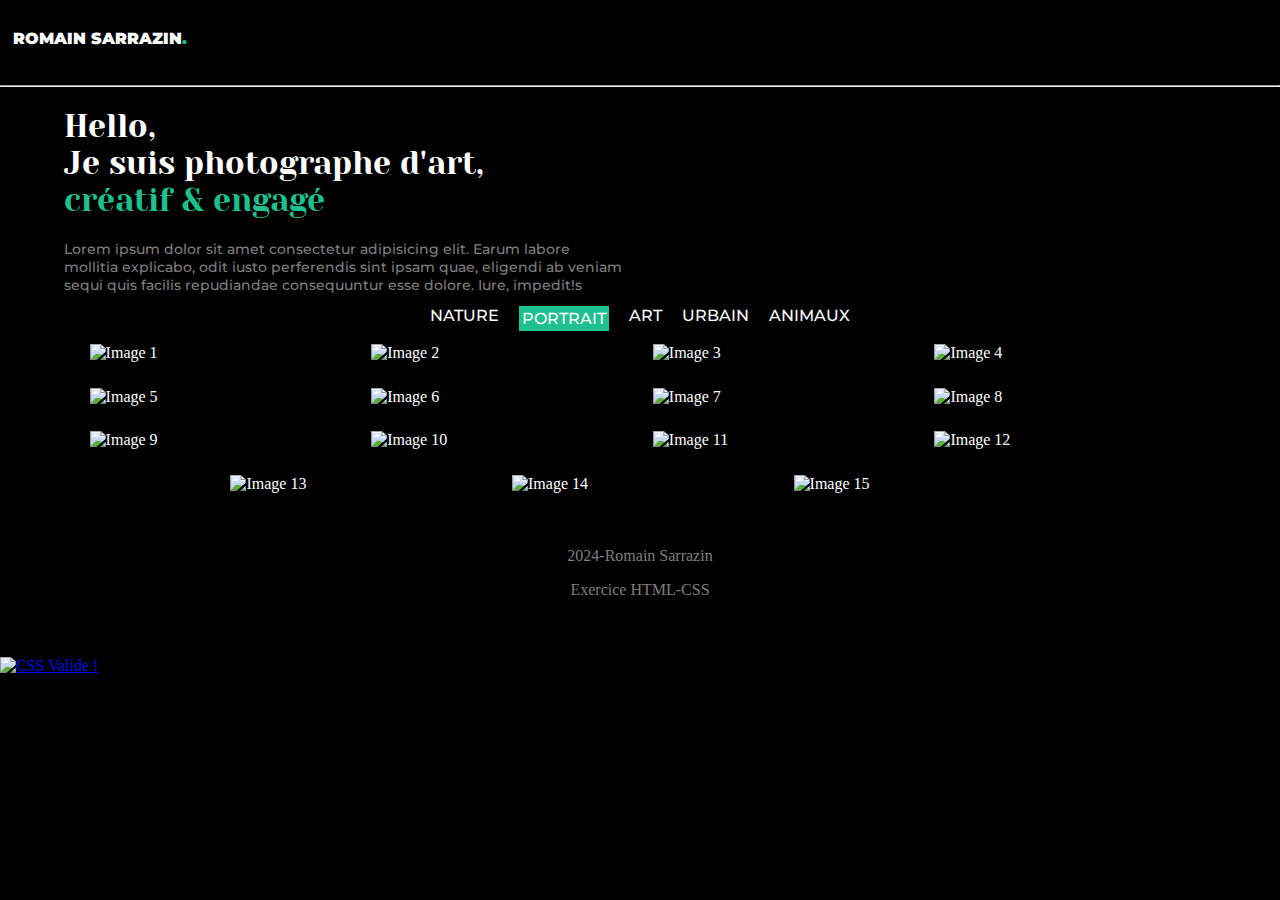
==== index.html @ b88e8412 "Add files via upload" ====
<!DOCTYPE html>
<html lang="en">

<head>
    <meta charset="UTF-8">
    <meta name="viewport" content="width=device-width, initial-scale=1.0">
    <title>Projet fil rouge</title>
    <link rel="stylesheet" href="style.css">
    <link rel="preconnect" href="https://fonts.googleapis.com">
    <link rel="preconnect" href="https://fonts.gstatic.com" crossorigin>
    <link href="https://fonts.googleapis.com/css2?family=Yeseva+One&display=swap" rel="stylesheet">
    <link href="https://fonts.googleapis.com/css2?family=Montserrat:ital,wght@0,100..900;1,100..900&display=swap"
        rel="stylesheet">
    <script src="https://kit.fontawesome.com/e7cde5132b.js" crossorigin="anonymous"></script>
</head>

<body>
    <header>
        <p class="montserrat-header">ROMAIN SARRAZIN<span class="blue">.</span></p>
        <div class="social-icons">
            <em class="fab fa-linkedin" style="color: #ffffff;"></em>
            <em class="fab fa-instagram" style="color: #fcfcfc;"></em>
            <em class="fab fa-facebook" style="color: #ffffff;"></em>
            <em class="fa-solid fa-circle-half-stroke"></em>
        </div>
    </header>
    <hr>
    <section>
        <h1 class="yeseva-one-regular">Hello,<br>Je suis photographe d'art,<br><span class="blue">créatif &
                engagé</span></h1>
        <h2 class="montserrat-body">Lorem ipsum dolor sit amet consectetur adipisicing elit. Earum labore<br> mollitia
            explicabo, odit iusto perferendis sint ipsam quae, eligendi ab veniam<br> sequi quis facilis repudiandae
            consequuntur esse dolore. Iure, impedit!s</h2>
        <div class="centered-words">
            <p class="montserrat-body">NATURE</p>
            <p class="montserrat-body bordered-word">PORTRAIT</p>
            <p class="montserrat-body">ART</p>
            <p class="montserrat-body">URBAIN</p>
            <p class="montserrat-body">ANIMAUX</p>
        </div>
        <div class="image-container">
            <img src="https://picsum.photos/300/300?random=1" alt="Image 1">
            <img src="https://picsum.photos/300/300?random=2" alt="Image 2">
            <img src="https://picsum.photos/300/300?random=3" alt="Image 3">
            <img src="https://picsum.photos/300/300?random=4" alt="Image 4">
            <img src="https://picsum.photos/300/300?random=5" alt="Image 5">
            <img src="https://picsum.photos/300/300?random=6" alt="Image 6">
            <img src="https://picsum.photos/300/300?random=7" alt="Image 7">
            <img src="https://picsum.photos/300/300?random=8" alt="Image 8">
            <img src="https://picsum.photos/300/300?random=9" alt="Image 9">
            <img src="https://picsum.photos/300/300?random=10" alt="Image 10">
            <img src="https://picsum.photos/300/300?random=11" alt="Image 11">
            <img src="https://picsum.photos/300/300?random=12" alt="Image 12">
            <img src="https://picsum.photos/300/300?random=13" alt="Image 13">
            <img src="https://picsum.photos/300/300?random=14" alt="Image 14">
            <img src="https://picsum.photos/300/300?random=15" alt="Image 15">
        </div>
    </section>


    <footer>
        <p>2024-Romain Sarrazin</p>
        <p>Exercice HTML-CSS</p>
    </footer>
    <p>
        <a href="http://jigsaw.w3.org/css-validator/check/referer">
            <img style="border:0;width:88px;height:31px" src="http://jigsaw.w3.org/css-validator/images/vcss-blue"
                alt="CSS Valide !" />
        </a>
    </p>
</body>

</html>
---- style.css ----
body {
    background-color: black;
    color: white;
    margin: 0;
}

header {
    background-color: black;    
    padding:1%;
    display: flex;
    justify-content: space-between;
    align-items: center;
}
footer {
    background-color: black;
    color: rgb(126, 126, 126);
    text-align: center;
    padding: 2% ; 
}

header .social-icons {
    display: flex;
}
header em {
    margin-left: 10px;
}
h2{
    padding-left: 5%;
    font-size: 90%;
    color: rgba(126, 126, 126);
}
 h1 {
    padding-left: 5%;
}


.blue {
    color:rgb(29, 192, 143);
}
.bordered-word {
    padding: 3px;
    display: inline-block;
    background-color: rgb(29, 192, 143);
    color: white; /* Pour changer la couleur du texte en blanc */
}
.centered-words {
    display: flex;
    justify-content: center;
}

.centered-words p {
    margin: 0 10px;
}

.image-container {
    display: flex;
    flex-wrap: wrap;
    justify-content: center;
}

.image-container img {
    margin: 1%;
    width: 20%; /* Largeur fixe pour chaque image */
    height: auto; /* Hauteur ajustée automatiquement */
}

.yeseva-one-regular {
    font-family: "Yeseva One", serif;            /*police phrase Hello*/
    font-weight: 400;
    font-style: normal;
}

.montserrat-header {
    font-family: "Montserrat", sans-serif;       /*police reste texte hearder*/
    font-weight: 900;
    font-style: normal;
}

.montserrat-body {
    font-family: "Montserrat", sans-serif;           /*police reste texte body*/
    font-weight: 500;
    font-style: normal;
}

@media only screen and (max-width: 768px) {

    /* Styles pour afficher les images par ligne de trois sur les téléphones */
    .image-container {
        display: flex;
        flex-wrap: wrap; /* Permet aux images de passer à la ligne suivante */
        justify-content: space-between; /* Pour répartir les images sur la largeur */
    }

    /* Ajuste la taille des images pour les téléphones */
    .image-container img {
        width: calc(33.33% - 10px); /* Définit la largeur de chaque image */
        margin-bottom: 5px; /* Espacement entre les lignes */
    }
    .image-container img:nth-child(n + 10) {
        display: none;
    }
    .centered-words p {
        font-size: 80%;
        margin: 3%;
    }
}
@media only screen and (min-width: 769px) and (max-width: 1024px) {
    .image-container {
        display: grid; 
        grid-template-columns: repeat(5, calc(20% - 5px)); 
        gap: 10px;
        justify-content: center; /* Centrage horizontal des images */
    }

    /* Ajuste la taille des images pour les tablettes */
    .image-container img {
        width: 100%; /* Largeur maximale pour remplir chaque colonne */
        height: auto; /* Hauteur ajustée automatiquement */
    }
}
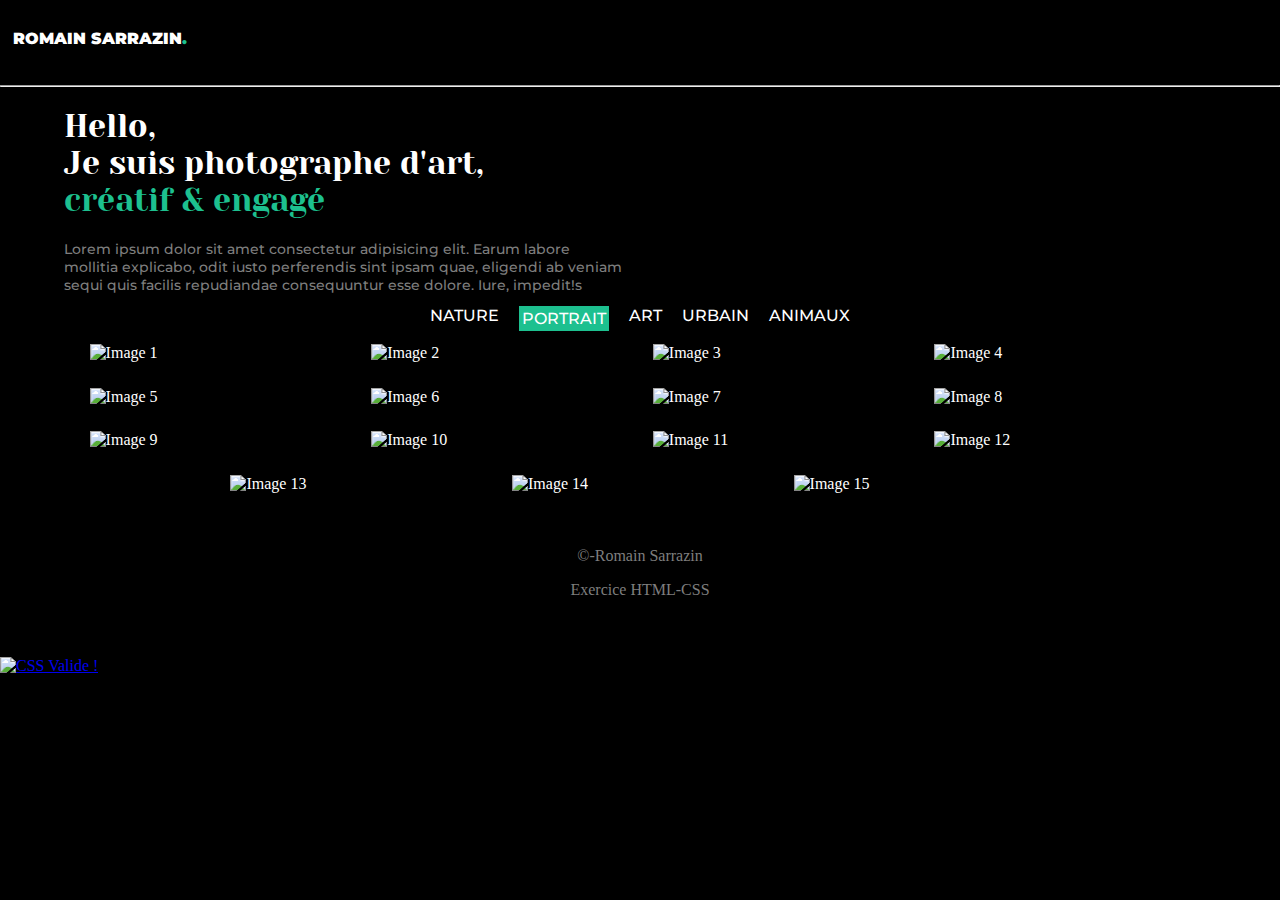
==== commit db395bab: "Add files via upload" ====
--- a/index.html
+++ b/index.html
@@ -1,5 +1,5 @@
 <!DOCTYPE html>
-<html lang="en">
+<html lang="fr">
 
 <head>
     <meta charset="UTF-8">
@@ -59,7 +59,7 @@
 
 
     <footer>
-        <p>2024-Romain Sarrazin</p>
+        <p>&copy;-Romain Sarrazin</p>
         <p>Exercice HTML-CSS</p>
     </footer>
     <p>
--- a/style.css
+++ b/style.css
@@ -18,9 +18,6 @@
     padding: 2% ; 
 }
 
-header .social-icons {
-    display: flex;
-}
 header em {
     margin-left: 10px;
 }
@@ -60,8 +57,8 @@
 
 .image-container img {
     margin: 1%;
-    width: 20%; /* Largeur fixe pour chaque image */
-    height: auto; /* Hauteur ajustée automatiquement */
+    width: 20%;
+    height: auto; 
 }
 
 .yeseva-one-regular {
@@ -82,25 +79,24 @@
     font-style: normal;
 }
 
-@media only screen and (max-width: 768px) {
-
-    /* Styles pour afficher les images par ligne de trois sur les téléphones */
+@media screen and (max-width: 768px) {
     .image-container {
         display: flex;
-        flex-wrap: wrap; /* Permet aux images de passer à la ligne suivante */
-        justify-content: space-between; /* Pour répartir les images sur la largeur */
+        flex-wrap: wrap; 
+        justify-content: space-between; 
     }
-
-    /* Ajuste la taille des images pour les téléphones */
+    header{
+        flex-direction: column;
+    }     
     .image-container img {
-        width: calc(33.33% - 10px); /* Définit la largeur de chaque image */
-        margin-bottom: 5px; /* Espacement entre les lignes */
+        width: calc(33.33% - 10px);
+        margin-bottom: 5px; 
     }
     .image-container img:nth-child(n + 10) {
         display: none;
     }
     .centered-words p {
-        font-size: 80%;
+        font-size: 60%;
         margin: 3%;
     }
 }
@@ -108,14 +104,14 @@
     .image-container {
         display: grid; 
         grid-template-columns: repeat(5, calc(20% - 5px)); 
-        gap: 10px;
-        justify-content: center; /* Centrage horizontal des images */
+        gap: 5px;
+        justify-content: center; 
     }
 
-    /* Ajuste la taille des images pour les tablettes */
+
     .image-container img {
-        width: 100%; /* Largeur maximale pour remplir chaque colonne */
-        height: auto; /* Hauteur ajustée automatiquement */
+        width:100%; 
+        height: auto;
     }
 }
 
